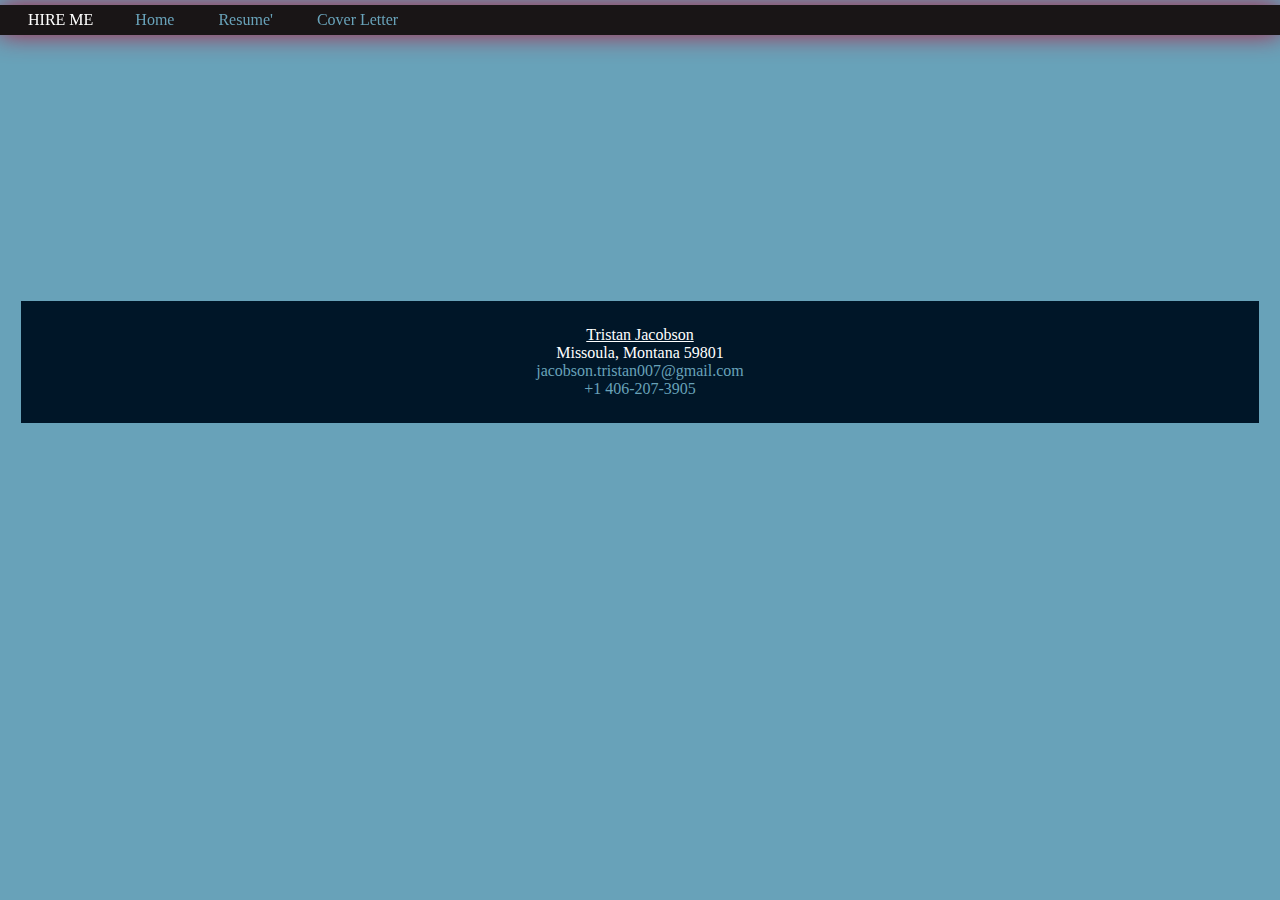
==== cinfo.html @ cceca09f "Add files via upload" ====
<link rel="stylesheet" href="Pagestyle.css">
<meta name="viewport" content="width=device-width, initial-scale=1">
<script src="hamburger.js"></script>
<div id=topnav><a href="#home" class="active">hire me</a>
  <div id="myLinks">
    <a href="index.html">Home</a>
    <a href="Rez.html">Resume'</a>
    <a href="Cv.html">Cover Letter</a>
  </div>
<div id="mySidenav" class="sidenav">
  <a href="javascript:void(0)" class="closebtn" onclick="closeNav()">&times;</a>
  <a href="index.html">Home</a>
  <a href="Rez.html">Resume'</a>
  <a href="Cv.html">Cover Letter</a>
</div>
<div id="main" class="main">
 
  <span style="font-size:30px;cursor:pointer" onclick="openNav()">&#9776;</span>
</div>
</div>

<body><p>
    <div id="between"></div>
    <section id="open"
    ><div id="Title">Tristan Jacobson</div>
       <div id="info"> <div>Missoula, Montana 59801</div>
        <div> <a href="mailto: jacobson.tristan007@gmail.com"> jacobson.tristan007@gmail.com</a></div>
        <div><a href="tel: 406-207-3905">+1 406-207-3905</a></div></div>
      
        </section>
<div id="between"></div></p>
</body></html>
---- Pagestyle.css ----
#topnav {
  background-color: #191516;
  position: fixed;
  left: 0;
  right: 0;
  top: 0.3125em;
  height: 1.875em;
  display: flex;
  align-items: center;
  box-shadow: 0 0 1.5625em 0 #ab2346;
  z-index: 2;
  }
  
  .active {
    text-transform: uppercase;
    text-decoration: none;
        color: #ffffff;
    padding-left: 0.125em;
    padding-right: 0.125em;
    
    margin-left: 1.625em;
  }
.sidenav {
  height: 100%;
  width: 0;
  position: fixed;
  z-index: 1;
  top: 0;
  right: 0;
  background-color: #03f7eb;
  overflow-x: hidden;
  transition: 0.5s;
  padding-top: 0.9375em;
}
.sidenav a {
  padding: 1.125em 0.5em 0.5em 0.5em;
  text-decoration: none;
  font-size: 1.125em;
  color: #e9072b;
  display: block;
  transition: 0.3s;
}

.sidenav a:hover {
  color: #f1f1f1;
}

.sidenav .closebtn {
  position: absolute;
  top:-10%;
  font-size: 2.25em;
  margin-right: 3.125em;
  left: 50%;
}
#main{
  display:none;
}
a{
  display:inline;
  color: #68a2b9;
  text-decoration: none;
  margin:1.25em;
}
body{
  margin-top: 10%;
  background-color: #68a2b9;
}
p{
  margin-top: 5%;
  background-color: #859db6;
}
#title{
  text-align: center;
  text-decoration: underline;
}
 #open{
  background: rgb(0,22,40);
  color:#ffffff;
  margin: 1%;
  padding-top: 2%;
  padding-bottom: 2%;
  padding-left: 5%;
  padding-right: 5%;
  
 
 }
  #mid {
    background: rgb(0,22,40);
      color: #ffffff;
      padding-top: 2%;
  padding-bottom: 2%;
  margin: 1%;
  padding-left: 5%;
  padding-right: 5%;
 }
 #close{
  background: rgb(0,22,40);
  
  color: #ffffff;
  padding-top: 5%;
  padding-bottom: 5%;
  margin: 1%;
  padding-left: 5%;
  padding-right: 5%;
 }
  body {
      font: 16px;
      color:#ffffff;
 }
 #between{
  padding: 5rem 20%;
  color: #ffffff;}
  #job{
    text-align: center;
  }
  #dates{text-align: center;}
  .l1{
    display:block;
    margin-bottom: 0.3125em;
    border-bottom: 0.0625em solid black}
  #l2{    display:block;
    margin-bottom: 0.3125em;
    border-bottom: 0.0625em solid black}
  #l3{    display:block;
    margin-bottom: 0.3125em;
    border-bottom: 0.0625em solid black}
  #l4{    display:block;
    margin-bottom: 0.3125em;
    border-bottom: 0.0625em solid black}
  #l5{    display:block;
    margin-bottom: 0.3125em;
    border-bottom: 0.0625em solid black;}
  #l6{    display:block;
    margin-bottom: 0.3125em;
    border-bottom: 0.0625em solid black}
  #uni{text-align: center;}
#info{
  text-align: center;
}
/*phone and tablet style*/
@media only screen and (max-width: 62em) {
  #myLinks{
    display:none;
  }
#main {
  display:block;
  position:absolute;
  right:0;
  transition: margin-right .5s;
  padding-top: 0;
  padding-right: 0.625em;
  opacity:100%;
  color:rgb(255, 254, 254);
}
}
 /*carousel*/
 #slide{
  position:absolute;
  left:50%;
  top: 12.5em;
  transform: translate(-50%);}
  @-webkit-keyframes scroll {
    0% {
        transform: translateX(0);
   }
    100% {
        transform: translateX(calc(-15.625em * 6));
   }
}
@keyframes scroll {
    0% {
        transform: translateX(0);
   }
    100% {
        transform: translateX(calc(-15.625em * 6));
   }
}
.slider {
    height: 12.5em;
    overflow: hidden;
    width: 15.625em;
}
.slider::before, .slider::after {
    height: 12.5em;
    position: absolute;
    width: 12.5em;
}
  .slider::after {
        right: 0;
        top: 0;
        transform: rotateZ(180deg);
   }
   .slider::before {
    left: 0;
    top: 0;
}
.slider .slide-track {
    -webkit-animation: scroll 30s linear infinite;
    animation: scroll 30s linear infinite;
    display: flex;
    
}
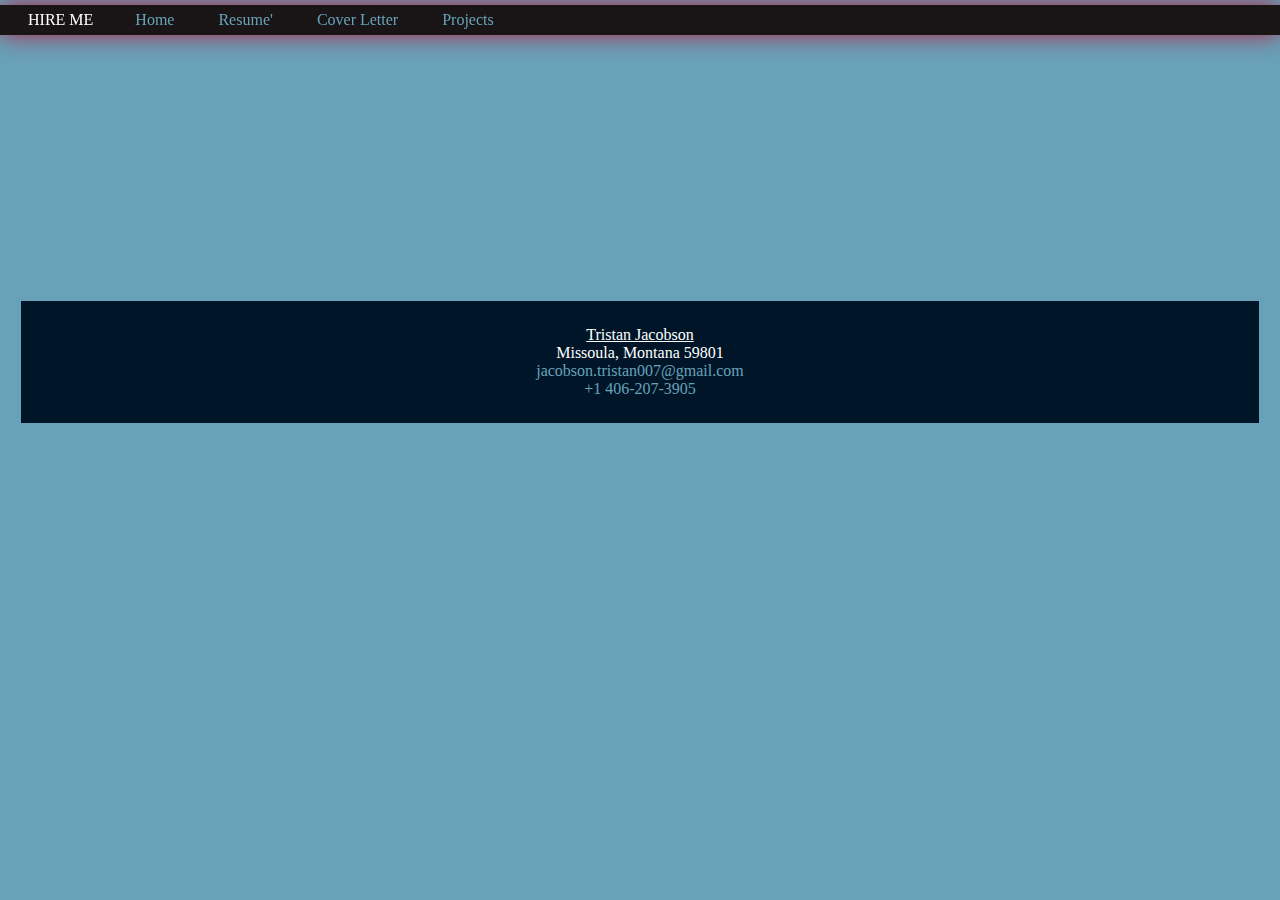
==== commit 7c787ad1: "Add files via upload" ====
--- a/cinfo.html
+++ b/cinfo.html
@@ -6,12 +6,14 @@
     <a href="index.html">Home</a>
     <a href="Rez.html">Resume'</a>
     <a href="Cv.html">Cover Letter</a>
+    <a href="projects.html">Projects</a>
   </div>
 <div id="mySidenav" class="sidenav">
   <a href="javascript:void(0)" class="closebtn" onclick="closeNav()">&times;</a>
   <a href="index.html">Home</a>
   <a href="Rez.html">Resume'</a>
   <a href="Cv.html">Cover Letter</a>
+  <a href="projects.html">Projects</a>
 </div>
 <div id="main" class="main">
  
--- a/Pagestyle.css
+++ b/Pagestyle.css
@@ -196,7 +196,36 @@
 }
 .slider .slide-track {
     -webkit-animation: scroll 30s linear infinite;
-    animation: scroll 30s linear infinite;
+    animation: scroll 45s linear infinite;
     display: flex;
     
-}+}
+#projects{
+  display:grid;
+  justify-items: center;
+}
+container{ 
+  border: 1px solid black;
+  display: grid;
+  grid-template-columns: repeat(auto-fit, minmax(300px, 1fr));
+  grid-gap: 30px;
+  max-width: 300px;
+  margin: auto;
+  margin-top: 50px;
+  justify-items: center;
+  text-align: center;
+}
+container #thumbnail{
+  height:250px;
+  width:250px;
+  margin-top: 10px;
+  
+}
+#ptitle{
+  text-decoration: underline;
+  font-size: 24px;
+}
+#description{
+  margin-bottom:10px;
+  font-size:16px;
+}
